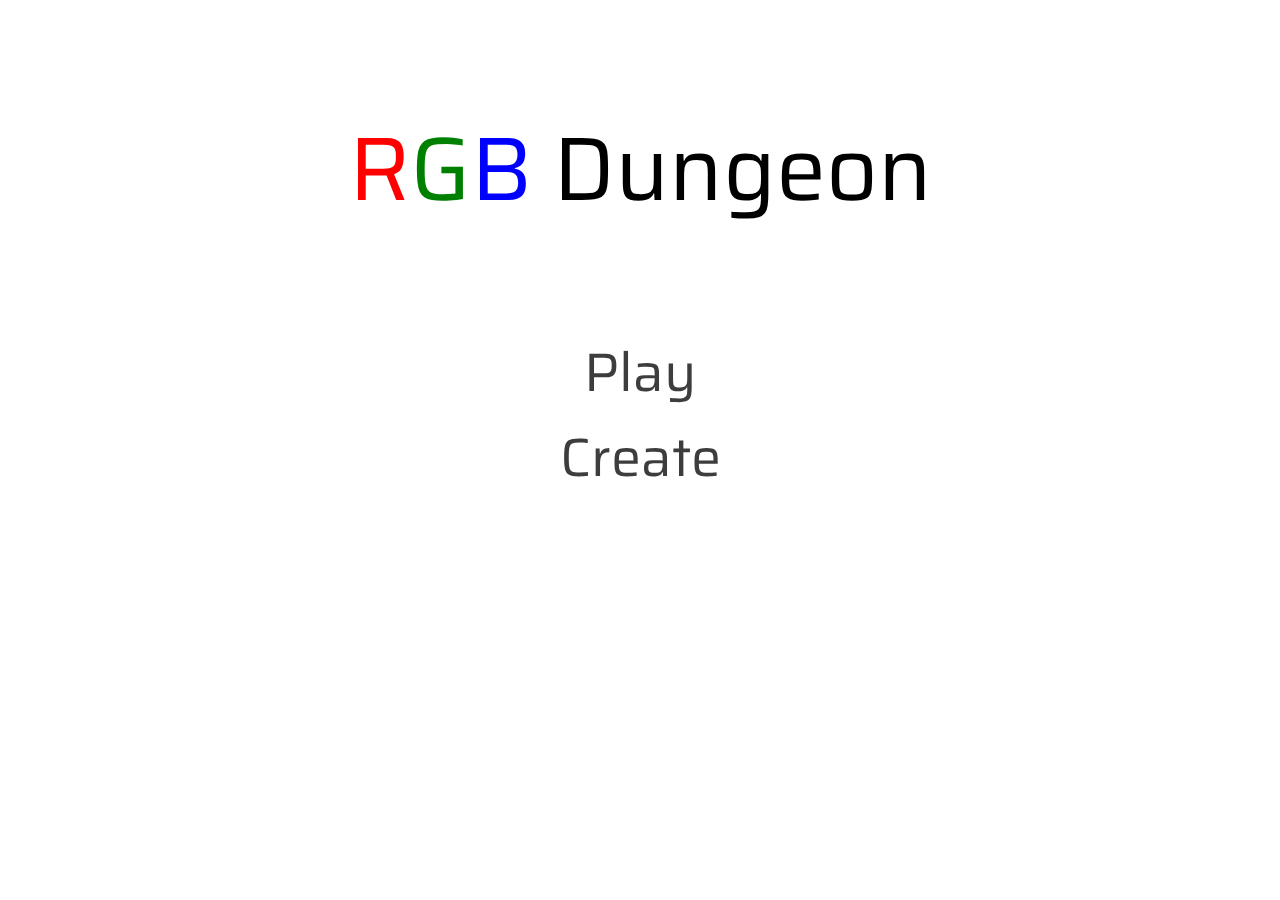
==== index.html @ e1dc2765 "added title" ====
<!DOCTYPE html>
<!--[if lt IE 7]>      <html class="no-js lt-ie9 lt-ie8 lt-ie7"> <![endif]-->
<!--[if IE 7]>         <html class="no-js lt-ie9 lt-ie8"> <![endif]-->
<!--[if IE 8]>         <html class="no-js lt-ie9"> <![endif]-->
<!--[if gt IE 8]>      <html class="no-js"> <!--<![endif]-->
<html>
    <head>
        <meta charset="utf-8">
        <meta http-equiv="X-UA-Compatible" content="IE=edge">
        <title>RGB Dungeon</title>
        <meta name="description" content="">
        <meta name="viewport" content="width=device-width, initial-scale=1">
        <link rel="stylesheet" href="css/index.css">
        <link rel="preconnect" href="https://fonts.googleapis.com">
<link rel="preconnect" href="https://fonts.gstatic.com" crossorigin>
<link href="https://fonts.googleapis.com/css2?family=Saira:wght@200&display=swap" rel="stylesheet">
    </head>
    <body class = "body">
    <p id = "title"><span style="color: red">R</span><span style="color: green">G</span><span style="color: blue">B</span> Dungeon</p>
    <a id = "play" href='play.html' alt='Broken Link'>Play</a>
    <a id = "create" href='create.html' alt='Broken Link'>Create</a>
        <!--[if lt IE 7]>
            <p class="browsehappy">You are using an <strong>outdated</strong> browser. Please <a href="#">upgrade your browser</a> to improve your experience.</p>
        <![endif]-->
        
        <script src="script.js" async defer></script>
    </body>
</html>
---- css/index.css ----
.body {
    display: flex;
    font-family: 'Saira', sans-serif;
    flex-direction: column;
    justify-content: center;
    align-items: center;
}

#title {
    font-size: 10vh;
}

#play {
    font-size: 6vh;
    text-decoration: none;
    color: rgb(61, 61, 61);
}

#create {
    font-size: 6vh;
    text-decoration: none;
    color: rgb(61, 61, 61);
}
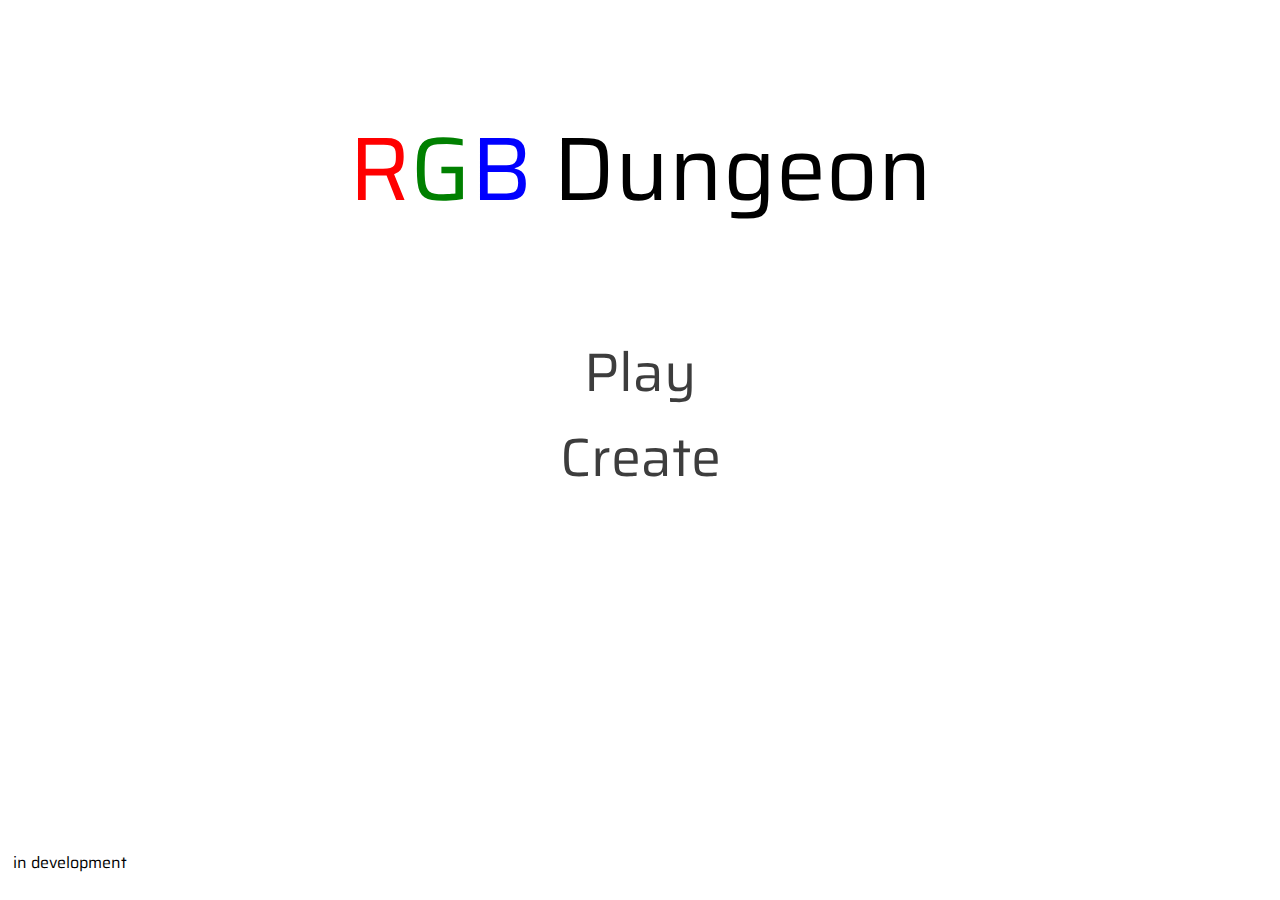
==== commit b0561881: "added download buttons" ====
--- a/index.html
+++ b/index.html
@@ -22,7 +22,7 @@
         <!--[if lt IE 7]>
             <p class="browsehappy">You are using an <strong>outdated</strong> browser. Please <a href="#">upgrade your browser</a> to improve your experience.</p>
         <![endif]-->
-        
+        <p style = "position: absolute; left:1vw; bottom:1vh;">in development</p>
         <script src="script.js" async defer></script>
     </body>
 </html>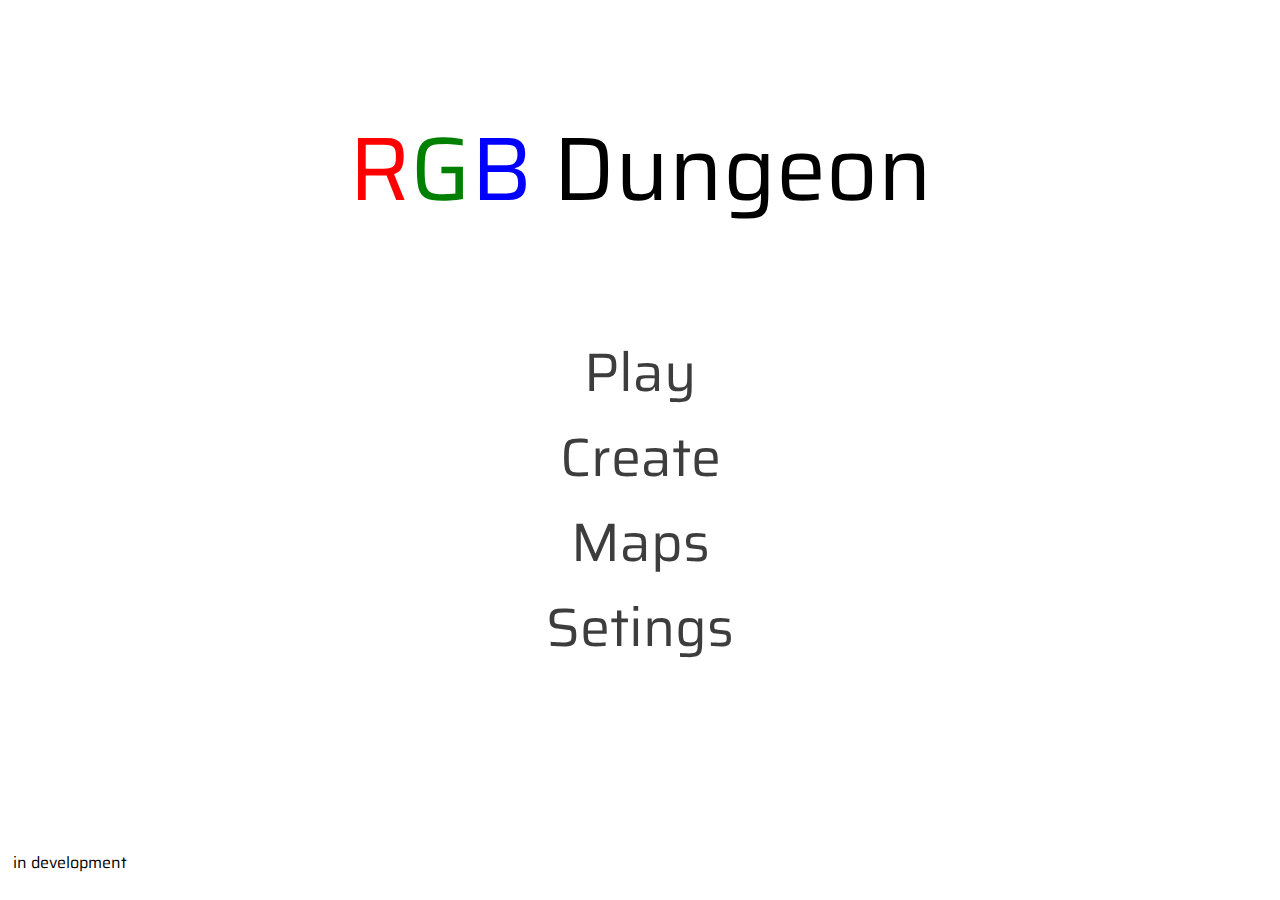
==== commit d489e63a: "added clear map button" ====
--- a/index.html
+++ b/index.html
@@ -19,6 +19,8 @@
     <p id = "title"><span style="color: red">R</span><span style="color: green">G</span><span style="color: blue">B</span> Dungeon</p>
     <a id = "play" href='play.html' alt='Broken Link'>Play</a>
     <a id = "create" href='create.html' alt='Broken Link'>Create</a>
+        <a id = "maps" href='play.html' alt='Broken Link'>Maps</a>
+    <a id = "setings" href='create.html' alt='Broken Link'>Setings</a>
         <!--[if lt IE 7]>
             <p class="browsehappy">You are using an <strong>outdated</strong> browser. Please <a href="#">upgrade your browser</a> to improve your experience.</p>
         <![endif]-->
--- a/css/index.css
+++ b/css/index.css
@@ -20,4 +20,16 @@
     font-size: 6vh;
     text-decoration: none;
     color: rgb(61, 61, 61);
+}
+
+#maps {
+    font-size: 6vh;
+    text-decoration: none;
+    color: rgb(61, 61, 61);
+}
+
+#setings {
+    font-size: 6vh;
+    text-decoration: none;
+    color: rgb(61, 61, 61);
 }